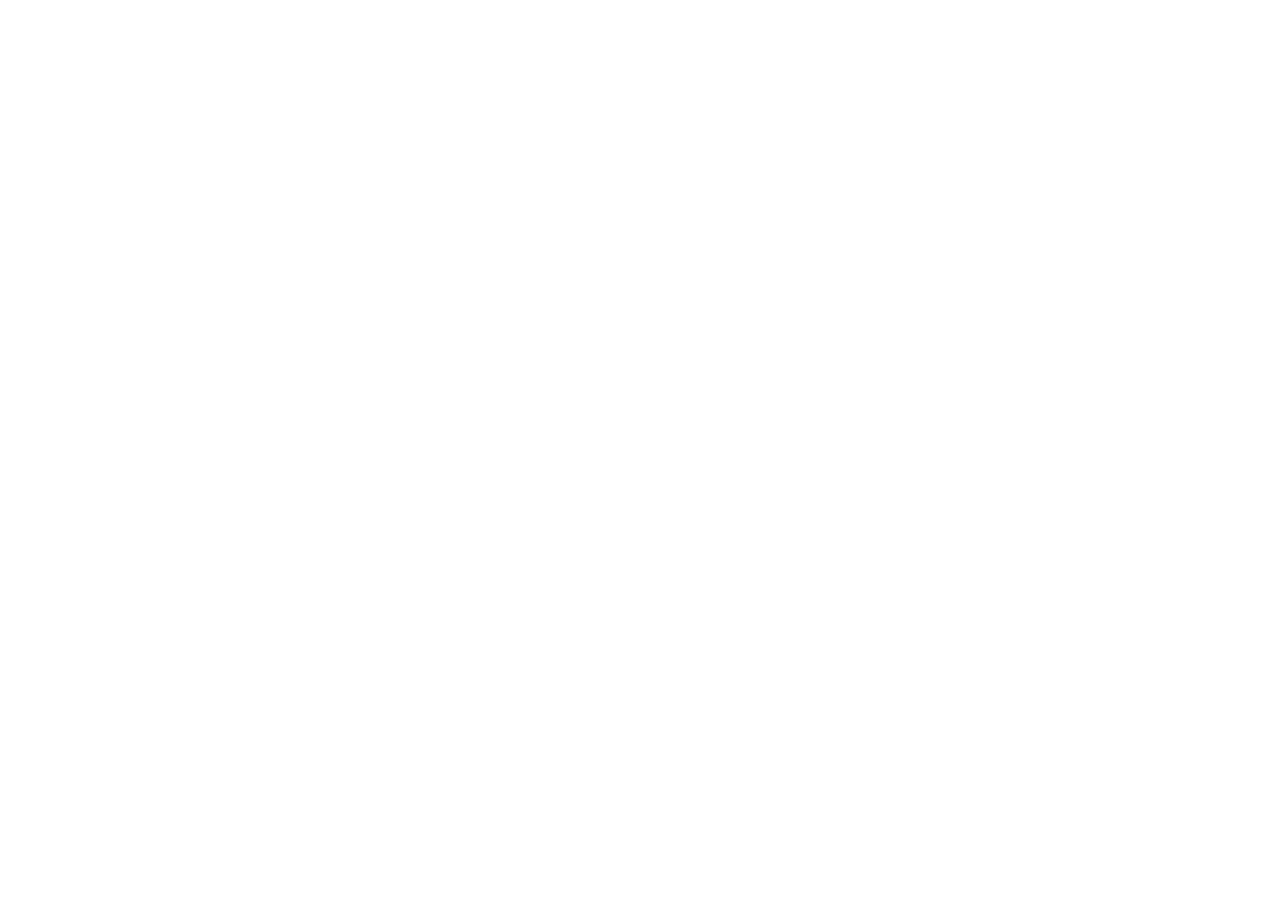
==== index.html @ 5bb0614e "adding initial files and folders" ====
<!DOCTYPE html>
<html lang="en">

  <head>
    <title>code-quiz</title>
    <meta charset="UTF-8" />
    <meta name="viewport" content="width=device-width, initial-scale=1" />
    <link rel="stylesheet" type="text/css" href="./assets/style.css" />
  </head>

<body>

</body>
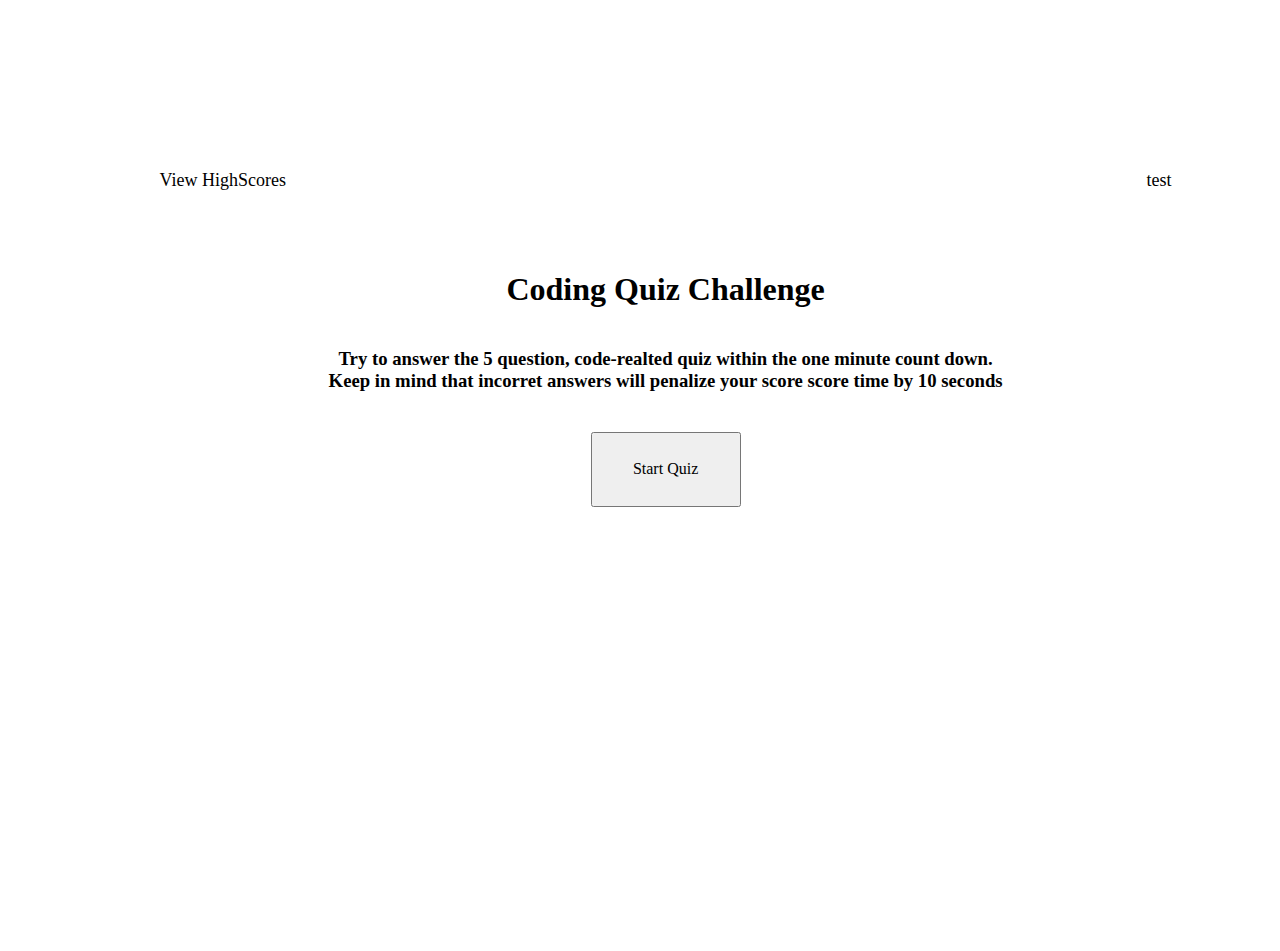
==== commit 3f800767: "quiz files" ====
--- a/index.html
+++ b/index.html
@@ -5,9 +5,24 @@
     <title>code-quiz</title>
     <meta charset="UTF-8" />
     <meta name="viewport" content="width=device-width, initial-scale=1" />
-    <link rel="stylesheet" type="text/css" href="./assets/style.css" />
+    <link rel="stylesheet" type="text/css" href="assets/css/style.css"/>
+    
+
   </head>
 
 <body>
+    <div class="header"> 
+        <p id="highScores"> View HighScores </p>
+        <p id="time"> test </p> 
+    </div>
 
-</body>+    <h1 id="title"> Coding Quiz Challenge </h1>
+    <h3 id="intro"> Try to answer the 5 question, code-realted quiz within the one minute count down. 
+        <br>
+        Keep in mind that incorret answers will penalize your score score time by 10 seconds</h3>
+    <div class="buttonBox"> <button id="button"> Start Quiz </button>  </div> 
+    <script src="assets/js/script.js"> </script>
+</body>
+
+<footer> 
+</footer>--- a/assets/css/style.css
+++ b/assets/css/style.css
@@ -0,0 +1,138 @@
+
+* {
+    box-sizing: border-box;
+  }
+  
+body {
+    width: 100vw;
+    height: 100vh;
+    margin: 2%;
+    padding: 5%;
+    border: 8%;
+    border-color: rgb(255, 255, 255);
+    background-color:rgb(255, 255, 255);
+}
+
+
+#title{
+    display: flex;
+    flex-direction: row;
+    justify-content: center;
+    margin-block: 40px;
+    font-family: "Geneva", "Verdana", "sans-serif";
+    }
+
+#intro{
+    display: flex;
+    flex-direction: row;
+    justify-content: center;
+    margin-block: 40px;
+    text-align: center;
+    font-family: "Geneva", "Verdana", "sans-serif";
+    }
+
+.header {
+    display: flex;
+    justify-content: space-between;
+    margin-block: 40px;
+    padding-left: 70px;
+    padding-right: 70px;
+    font-family: "Geneva", "Verdana", "sans-serif";
+ }
+
+#highScores{
+    display: flex;
+    flex-direction: row;
+    margin-block: 40px;
+    font-family: "Geneva", "Verdana", "sans-serif";
+    }
+
+#time{
+    display: flex;
+    flex-direction: row;
+    margin-block: 40px;
+    font-family: "Geneva", "Verdana", "sans-serif";
+    } 
+
+.buttonBox{
+    display: flex;
+    flex-direction: row;
+    justify-content: center;
+    }
+
+#button {
+    transition-duration: 0.4s;
+    width: 150px;
+    height: 75px;
+    font-size: medium;
+    font-family: "Geneva", "Verdana", "sans-serif"; 
+    }
+  
+  #button:hover {
+    background-color: #2300639b;
+    color: white;
+    }
+ 
+
+    .buttonBox{
+    display: flex;
+    flex-direction: row;
+    justify-content: center;
+    }
+
+#button {
+    transition-duration: 0.4s;
+    width: 150px;
+    height: 75px;
+    font-size: medium;
+    font-family: "Geneva", "Verdana", "sans-serif"; 
+    }
+  
+  #button:hover {
+    background-color: #2300639b;
+    color: white;
+    }
+
+ .btnBox{
+    display: flex;
+    flex-direction: row;
+    justify-content: center;
+    padding: 20px;
+    }
+    
+ #btn {
+    transition-duration: 0.4s;
+    width: 70px;
+    height: 35px;
+    font-size: medium;
+    font-family: "Geneva", "Verdana", "sans-serif"; 
+    }
+      
+ #btn:hover {
+    background-color: #2300639b;
+    color: white;
+    }
+
+div {
+    display: flex;
+    flex-direction: row;
+    margin-block: 10px;
+    font-size: large;
+    font-family: "Geneva", "Verdana", "sans-serif";
+    justify-content: center;
+}
+
+.multipleChoice{
+    display: flex;
+    flex-direction: row;
+    margin-block: 10px;
+    font-size: medium;
+    font-family: "Geneva", "Verdana", "sans-serif";
+    padding-left: 30%;
+    padding-right: 30%;
+    }
+
+.multipleChoice input:checked ~ .checkmark {
+display: flex;
+justify-content: center;
+}
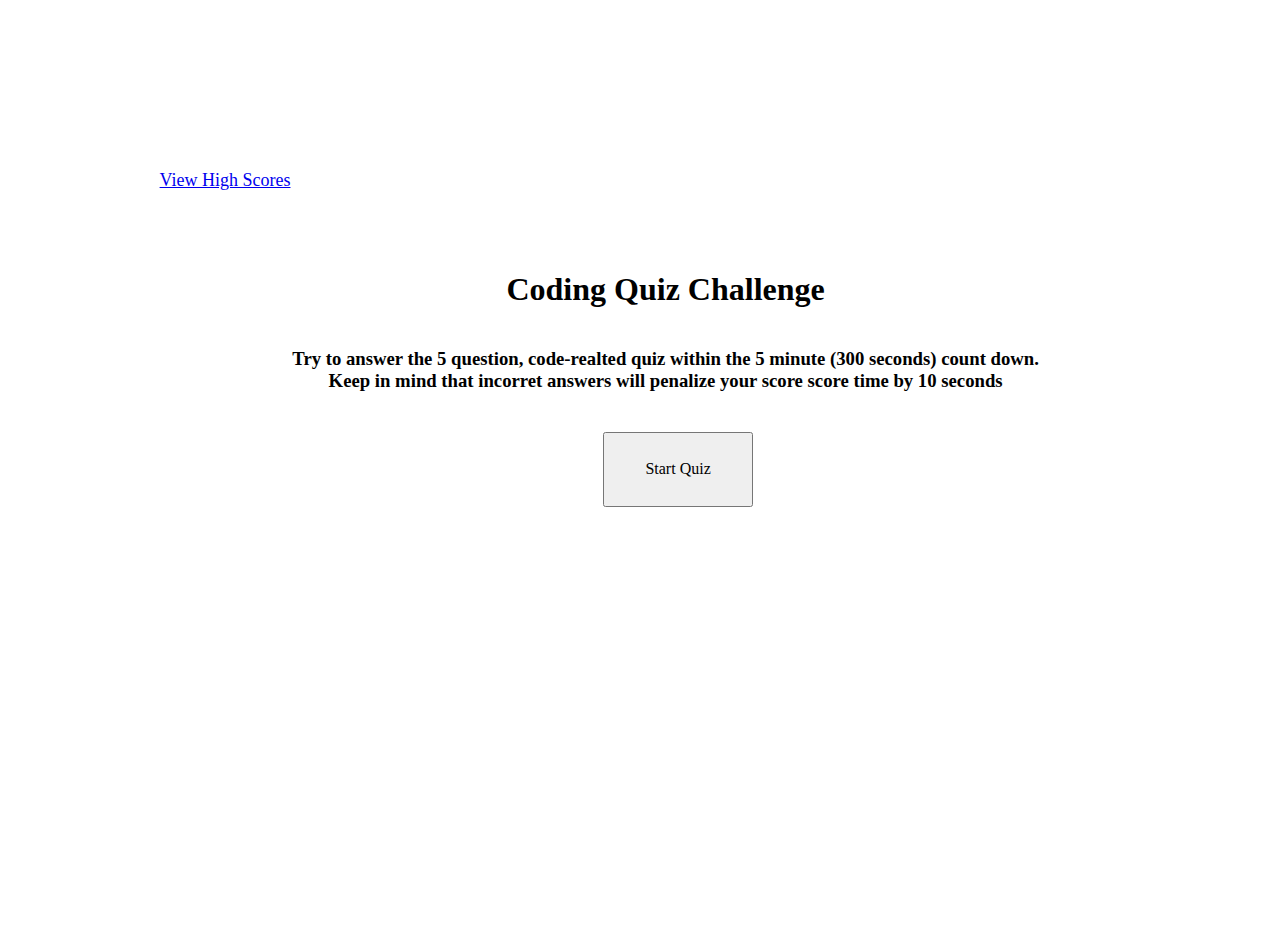
==== commit 3b81477c: "added questions in html and added corresponding js" ====
--- a/index.html
+++ b/index.html
@@ -12,12 +12,12 @@
 
 <body>
     <div class="header"> 
-        <p id="highScores"> View HighScores </p>
-        <p id="time"> test </p> 
+        <p id="highScores"> <a href="scores.html">View High Scores</a> </p> 
+        
     </div>
 
     <h1 id="title"> Coding Quiz Challenge </h1>
-    <h3 id="intro"> Try to answer the 5 question, code-realted quiz within the one minute count down. 
+    <h3 id="intro"> Try to answer the 5 question, code-realted quiz within the 5 minute (300 seconds) count down. 
         <br>
         Keep in mind that incorret answers will penalize your score score time by 10 seconds</h3>
     <div class="buttonBox"> <button id="button"> Start Quiz </button>  </div> 
--- a/assets/css/style.css
+++ b/assets/css/style.css
@@ -78,12 +78,14 @@
     display: flex;
     flex-direction: row;
     justify-content: center;
+    padding-left: 25px;
     }
 
 #button {
     transition-duration: 0.4s;
     width: 150px;
     height: 75px;
+
     font-size: medium;
     font-family: "Geneva", "Verdana", "sans-serif"; 
     }
@@ -98,6 +100,7 @@
     flex-direction: row;
     justify-content: center;
     padding: 20px;
+    
     }
     
  #btn {
@@ -136,3 +139,40 @@
 display: flex;
 justify-content: center;
 }
+
+.highScoreTitile{
+    display: flex;
+    flex-direction: row;
+    justify-content: center;
+    padding-left: 27px;
+    margin-block: 40px;
+    font-family: "Geneva", "Verdana", "sans-serif";
+    }  
+
+#result{
+    display: flex;
+    flex-direction: row;
+    justify-content: center;
+    padding-left: 15px;
+}
+
+.nextQuestionClass{
+    display: flex;
+    flex-direction: row;
+    justify-content: center;
+    padding-left: 8px;
+    visibility: hidden;
+    }
+
+#nextQuestion {
+    transition-duration: 0.4s;
+    width: 100px;
+    height: 50px;
+    font-size: small;
+    font-family: "Geneva", "Verdana", "sans-serif"; 
+    }
+      
+ #nextQuestion:hover {
+    background-color: #06370db2;
+    color: white;
+    }